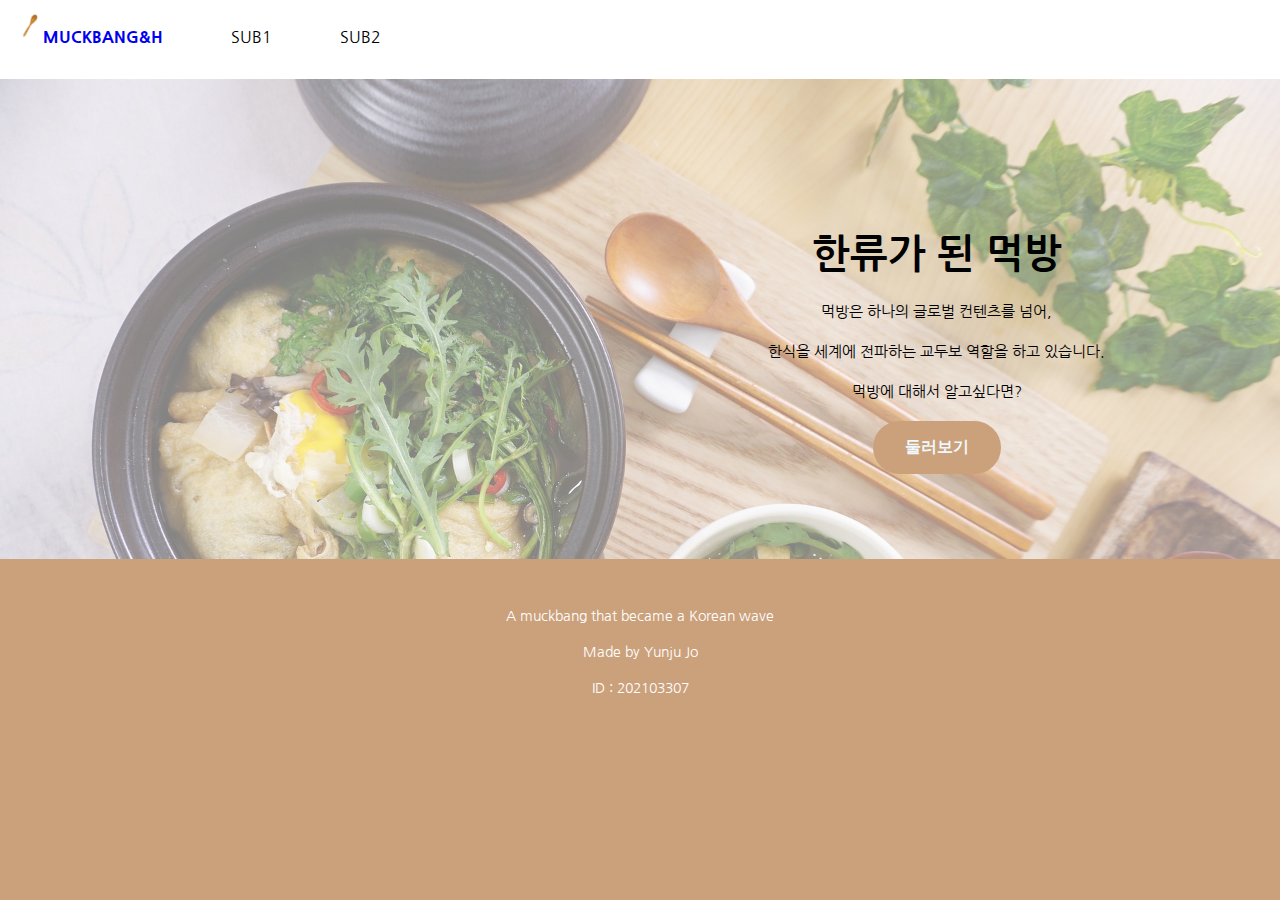
==== index.html @ b0068f91 "first commit" ====
<!DOCTYPE html>
<html>
    <head>
        <title>한류가 된 먹방</title>
        <link type="text/css" rel="stylesheet" href="index.css">
        <link type="text/css" rel="stylesheet" href="main.css">
        <link rel="preconnect" href="https://fonts.googleapis.com">
        <link rel="preconnect" href="https://fonts.gstatic.com" crossorigin>
        <link href="https://fonts.googleapis.com/css2?family=Nanum+Gothic:wght@400;700;800&display=swap" rel="stylesheet">
    </head>
    <body>
        <nav class="nav">
            <ul>
                <li class="title"><a href="index.html"><img class ="icon" src="resource\icon.png"><span class="titlespan">MUCKBANG&H</span></a></li>
                <li class="menu"><a href="sub1.html">SUB1</a></li>
                <li class="menu"><a href="sub2.html">SUB2</a></li>
            </ul>
        </nav>
        <section class="main">
            <div id="mainsection">
                <div id="sectiontext">
                <h1>한류가 된 먹방</h1>
                <h7>먹방은 하나의 글로벌 컨텐츠를 넘어, <br><br>한식을 세계에 전파하는 교두보 역할을 하고 있습니다. <br><br>먹방에 대해서 알고싶다면?<br><br></h7>
                <a href="sub1.html">
                <button>
                    둘러보기
                </button>
                </a>
            </div>
            </div>
        </section>
        <footer class="footer">
            <div>
                A muckbang that became a Korean wave
                <br>
                <br>
                Made by Yunju Jo
                <br>
                <br>
                ID : 202103307
            </div>
        </footer>
    </body>
</html>
---- index.css ----
.nav .icon {
    margin-top: 1rem;
    margin-right: 0.2rem;
    width:0.5rem;
    transform:rotate(30deg);
    transform-origin: right top;
}

.nav ul{
    background-color: white;
    list-style-type: none;
    margin: 0;
    padding: 0;
    width:100%;
}
.nav li{
    display:inline-block;
    padding : 0 2rem;
    padding-bottom:2rem;
}
.nav .menu a:link{
    text-decoration:none;
    color:black;
}
.nav .menu a:visited{
    color:black
}
.nav .menu a:hover{
    color:#CBA17C;
}
.nav .menu a:active{
    color:#CBA17C;
}
.nav .title a .titlespan{
    font-weight:900;
}
.nav .title a{
    text-decoration: none;
}
.nav .title a:visited{
    color:black;
}
.footer div{
    padding-bottom:3rem;
    display:flex;
    align-items: center;
    justify-content: center;
    text-align: center;
    position:relative;
    top:3rem;
    bottom:0;
    width:100%;
    color:white;
    font-size:14px;
    flex-direction: column;
}
---- main.css ----
html {
    margin: 0;
    padding: 0;
    width: 100%;
    height: 100%;
}

body {
    margin: 0;
    padding: 0;
    width: 100%;
    height: 100%;
    background-color: #CBA17C;
    font-family: 'Nanum Gothic', sans-serif;
}

.main #mainsection {
    display: inline-block;
    width: 100%;
    margin: 0rem;
    height: 30rem;
    position: relative;
    background-color: white;
    z-index: 1;
}

.main #mainsection::after {
    background-image: url("resource/background.jpg");
    background-size: cover;
    background-repeat: no-repeat;
    width: 100%;
    margin: 0;
    height: 30rem;
    content: "";
    position: absolute;
    background-position: center top;
    z-index: -1;
    top: 0;
    left: 0;
    opacity: 0.5;
}
#sectiontext{
    display: inline-block;
    margin-top: 8rem;
    margin-left:60%;
    text-align: center;
}
#sectiontext h1{
    font-size: 40px;
    text-align:center;
}
#sectiontext h7{
    font-size: 15px;
    text-align: center;
    text-decoration:solid;
}
#mainsection button{
    background-color:#CBA17C;
    border:none;
    padding:1rem 2rem;
    color:aliceblue;
    border-radius:3rem;
    font-size:medium;
    font-weight:900;
}
#mainsection button:hover{
    background-color:#D08B4D;
}
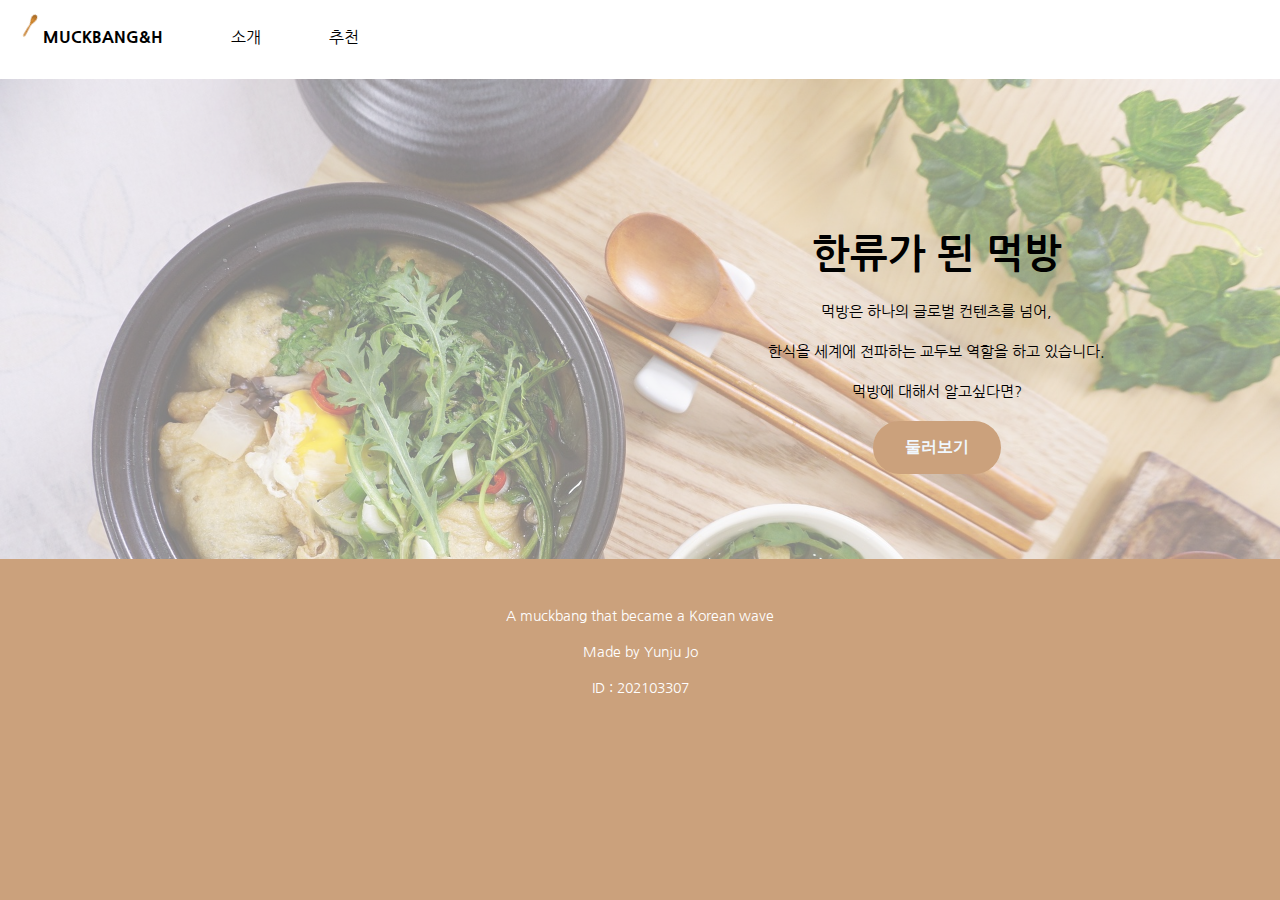
==== commit db0dd038: "change detail" ====
--- a/index.html
+++ b/index.html
@@ -12,8 +12,8 @@
         <nav class="nav">
             <ul>
                 <li class="title"><a href="index.html"><img class ="icon" src="resource\icon.png"><span class="titlespan">MUCKBANG&H</span></a></li>
-                <li class="menu"><a href="sub1.html">SUB1</a></li>
-                <li class="menu"><a href="sub2.html">SUB2</a></li>
+                <li class="menu"><a href="sub1.html">소개</a></li>
+                <li class="menu"><a href="sub2.html">추천</a></li>
             </ul>
         </nav>
         <section class="main">
--- a/index.css
+++ b/index.css
@@ -34,12 +34,20 @@
 .nav .title a .titlespan{
     font-weight:900;
 }
+
 .nav .title a{
     text-decoration: none;
+    color:black;
 }
+
+.nav .title a:active {
+    color: black;
+}
+
 .nav .title a:visited{
     color:black;
 }
+
 .footer div{
     padding-bottom:3rem;
     display:flex;
